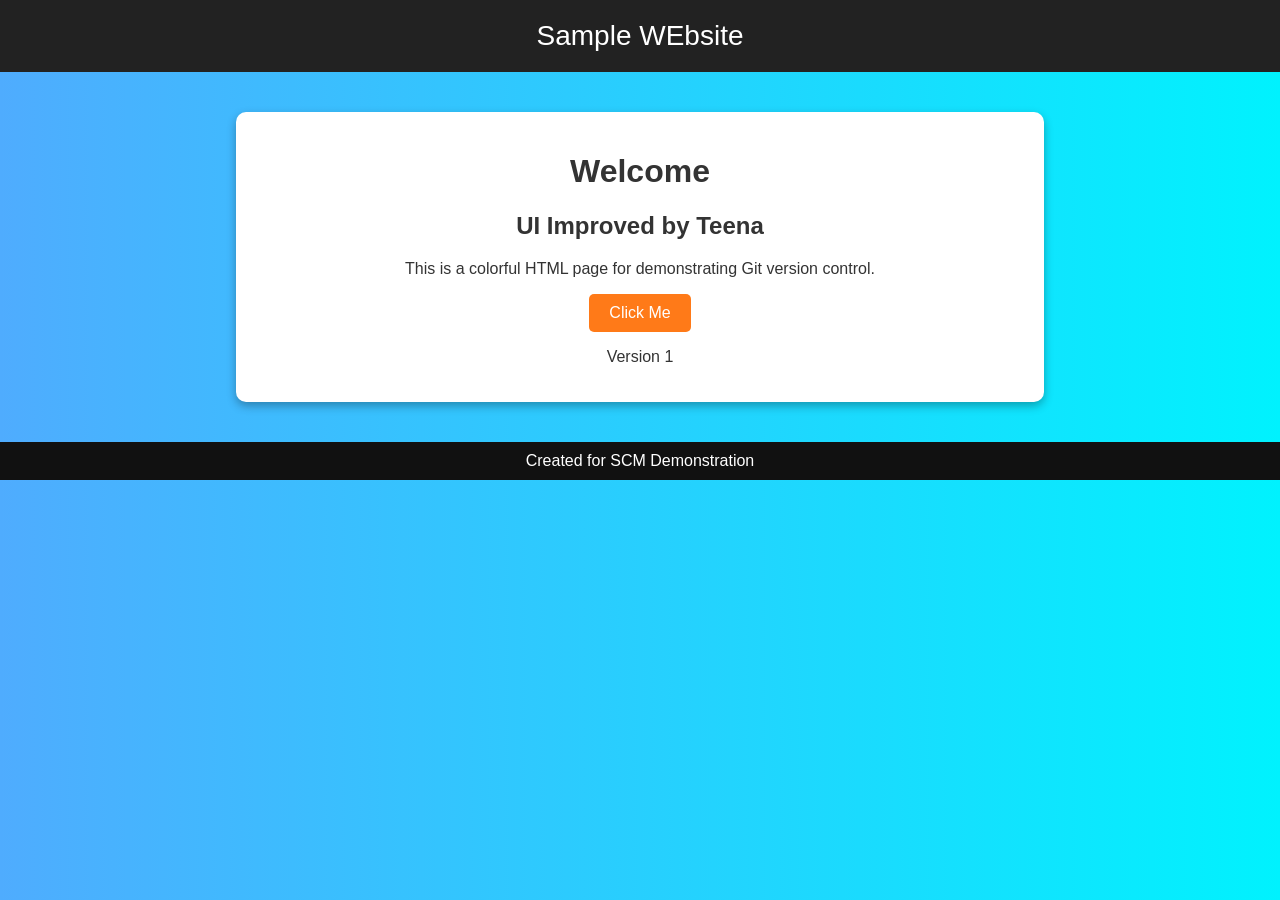
==== scm-project--main/index.html @ 1eeab1c1 "Member1: UI improvement (Fixes #1)" ====
<!DOCTYPE html>
<html lang="en">
<head>
    <meta charset="UTF-8">
    <title>SCM Demo Page</title>
    <link rel="stylesheet" href="style.css">
</head>
<body>

<header>
    Sample WEbsite
</header>

<div class="box">
    <h1>Welcome</h1>
    <h2>UI Improved by Teena</h2>
    <p>This is a colorful HTML page for demonstrating Git version control.</p>
    <button onclick="changeText()">Click Me</button>
    <p id="text">Version 1</p>
</div>

<footer>
    Created for SCM Demonstration
</footer>

<script>
    function changeText() {
        document.getElementById("text").innerText = "Button Clicked!";
    }
</script>

</body>
</html>
---- scm-project--main/style.css ----
body {
    font-family: Arial, sans-serif;
    background: linear-gradient(to right, #4facfe, #00f2fe);
    text-align: center;
    color: white;
    margin: 0;
    padding: 0;
}

header {
    background-color: #222;
    padding: 20px;
    font-size: 28px;
}

.box {
    background: white;
    color: #333;
    margin: 40px auto;
    padding: 20px;
    width: 60%;
    border-radius: 10px;
    box-shadow: 0 4px 10px rgba(0,0,0,0.3);
}

button {
    background: #ff7a18;
    border: none;
    padding: 10px 20px;
    color: white;
    font-size: 16px;
    border-radius: 5px;
    cursor: pointer;
}

button:hover {
    background: #ff3d00;
}

footer {
    margin-top: 30px;
    padding: 10px;
    background: #111;
}
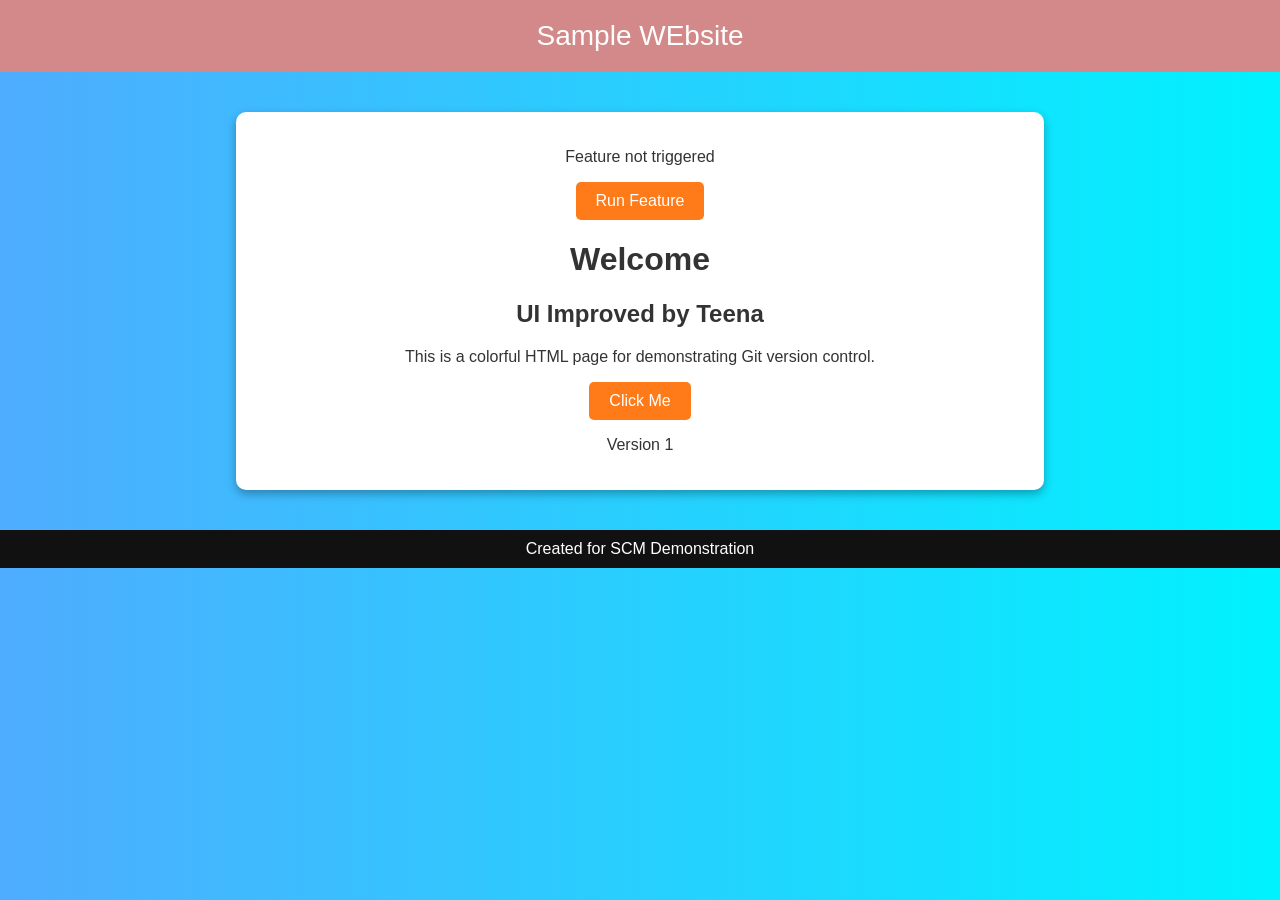
==== commit 090d2c38: "Member3: Added interactive feature (Fixes #4)" ====
--- a/scm-project--main/index.html
+++ b/scm-project--main/index.html
@@ -12,6 +12,8 @@
 </header>
 
 <div class="box">
+    <p id="feature">Feature not triggered</p>
+    <button onclick="featureChange()">Run Feature</button>
     <h1>Welcome</h1>
     <h2>UI Improved by Teena</h2>
     <p>This is a colorful HTML page for demonstrating Git version control.</p>
@@ -24,6 +26,9 @@
 </footer>
 
 <script>
+    function featureChange() {
+    document.getElementById("feature").innerText = "Feature executed!";
+}
     function changeText() {
         document.getElementById("text").innerText = "Button Clicked!";
     }
--- a/scm-project--main/style.css
+++ b/scm-project--main/style.css
@@ -8,7 +8,7 @@
 }
 
 header {
-    background-color: #222;
+    background-color: rgb(211, 137, 137);
     padding: 20px;
     font-size: 28px;
 }
